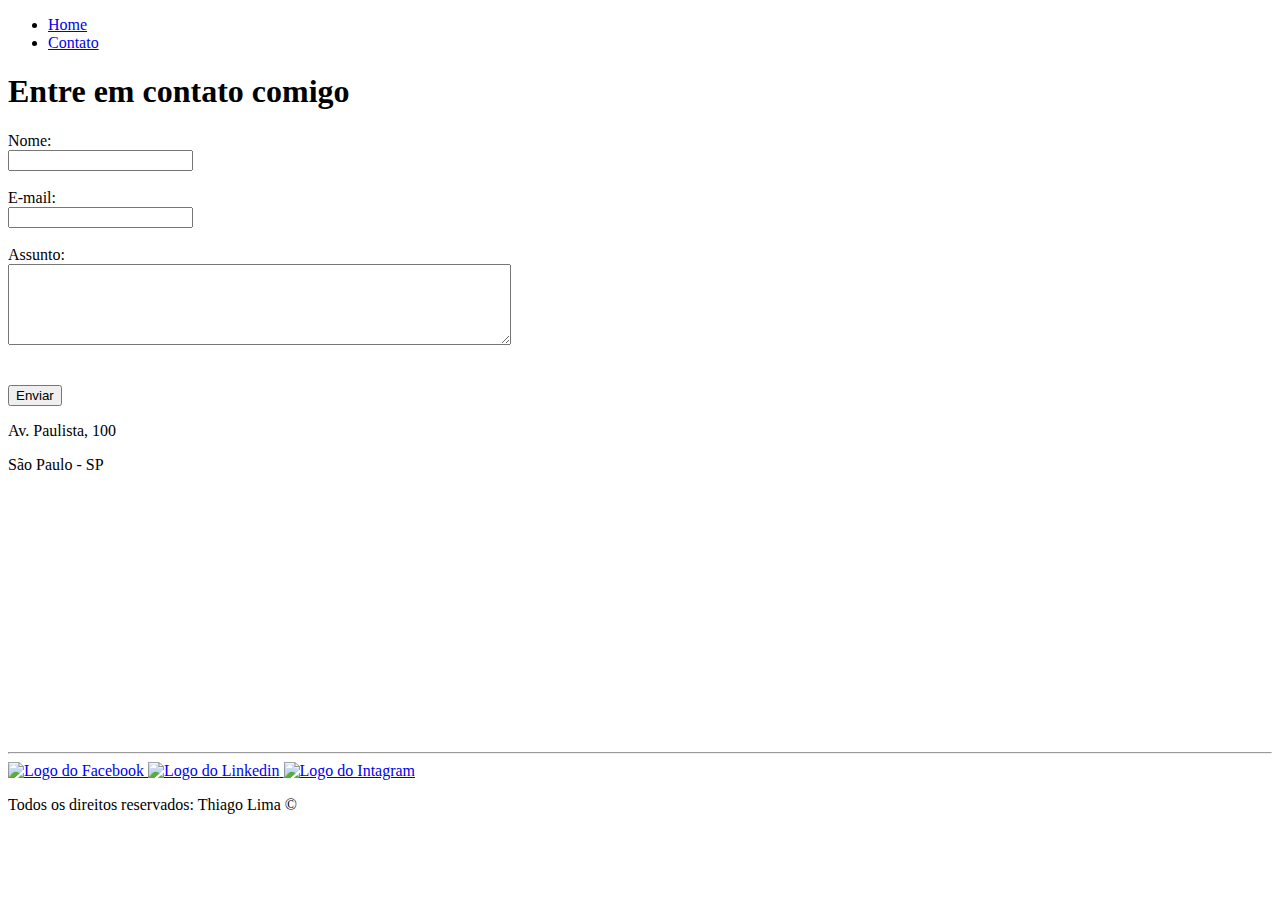
==== contato.html @ 4377476f "Páginas HTML de exemplo" ====
<!DOCTYPE html>
<html lang="pt-br">
<head>
   <meta charset="UTF-8">
   <meta name="viewport" content="width=device-width, initial-scale=1.0">
   <title>Contato</title>
   <link rel="stylesheet" href="assets/css/style.css">
</head>
<body>

   <ul id="menu">
      <li>
         <a href="index.html"> Home </a>
      </li>
      <li>
         <a href="contato.html"> Contato </a>
      </li>
   </ul>

   <h1 class="center">Entre em contato comigo</h1>

   <div class="container mb-50">
      <div>
         <form>
            <label for="nome">Nome:</label> <br>
            <input type="text" id="nome" onkeyup='validaNome()'>
            <div id='txtNome'></div>
            <br>
            <label for="email">E-mail:</label> <br>
            <input type="email" id="email" onkeyup='validaEmail()'>
            <div id='txtEmail'></div>
            <br>
            <label for="assunto">Assunto:</label> <br>
            <textarea name="assunto" id="assunto" cols="60" rows="5" onkeyup="validaAssunto()"></textarea>
            <div id='txtAssunto'></div>
            <br>
            <br>
            <button onclick="enviar()" >Enviar</button>
         </form>
      </div>

      <div class="ml-50">

         <p>Av. Paulista, 100</p>
         <p>São Paulo - SP</p>
      
         <iframe src="https://www.google.com/maps/embed?pb=!1m18!1m12!1m3!1d3657.106696296001!2d-46.65390548535577!3d-23.564611167596592!2m3!1f0!2f0!3f0!3m2!1i1024!2i768!4f13.1!3m3!1m2!1s0x94ce59c7f481fd9f%3A0x9982bfde4df54830!2sAv.%20Paulista%2C%201000%20-%20Bela%20Vista%2C%20S%C3%A3o%20Paulo%20-%20SP%2C%2001310-100!5e0!3m2!1spt-BR!2sbr!4v1594056507065!5m2!1spt-BR!2sbr" width="400" height="250" frameborder="0" style="border:0;" allowfullscreen="" aria-hidden="false" tabindex="0" onmousemove="mapaZoom()" onmouseout="mapaNormal()" id='mapa'></iframe>
      </div>
   </div>


   <hr>
   <footer>

      <div class="container">
         <a href="https://www.facebook.com/" target="_blank">
            <img class="tm-social p-30" src="assets/img/facebook.png" alt="Logo do Facebook">
         </a>
         
         <a href="https://www.linkedin.com/" target="_blank">
            <img class="tm-social p-30" src="assets/img/linkedin.png" alt="Logo do Linkedin">
         </a>
         
         <a href="https://www.instagram.com/" target="_blank">
            <img class="tm-social p-30" src="assets/img/instagram.png" alt="Logo do Intagram">
         </a>
         
      </div>

      <p class="center">
         Todos os direitos reservados: Thiago Lima &copy
      </p> 
   </footer>

   <script src="assets/js/script.js"></script>
   
</body>
</html>
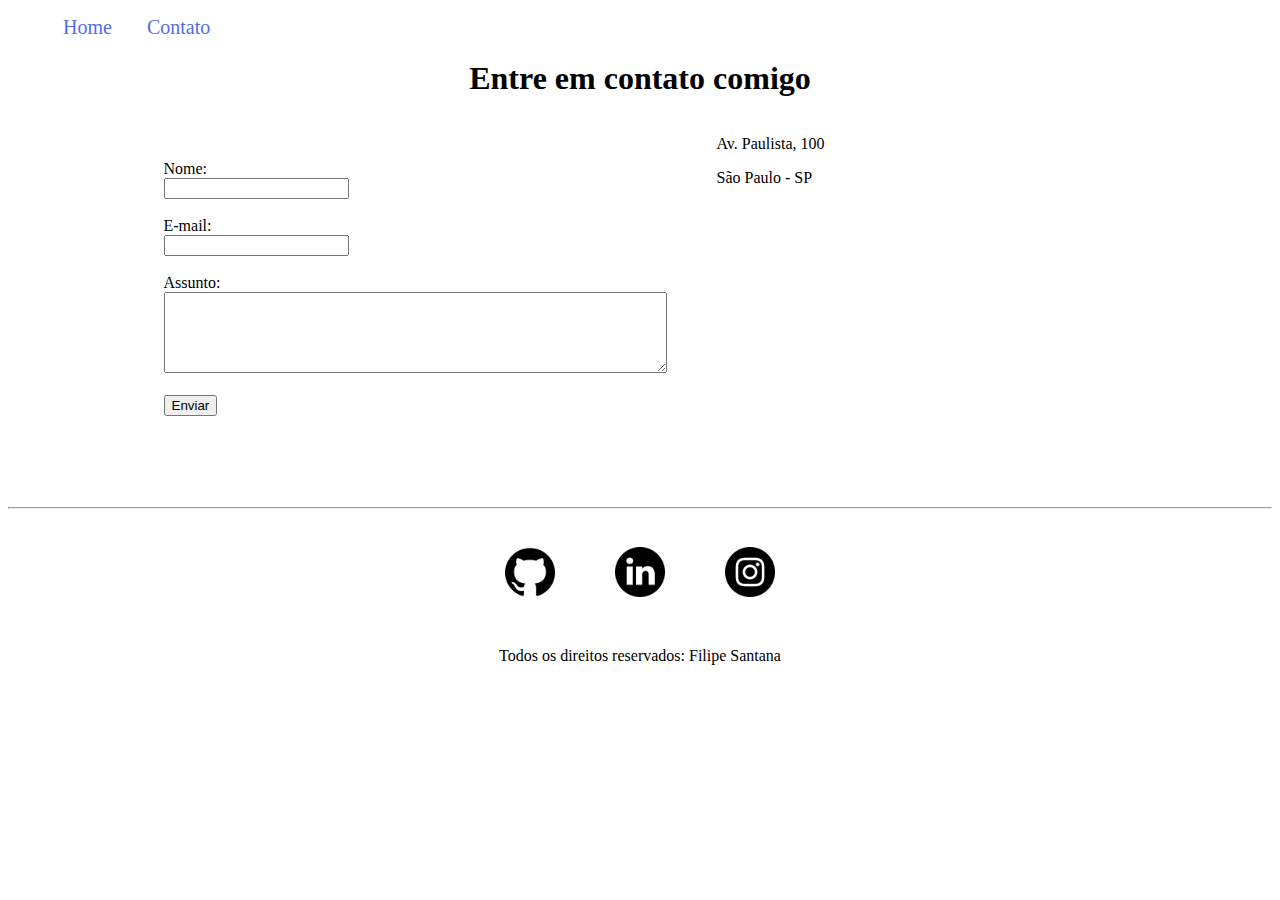
==== commit 39b3d225: "Atualização CSS" ====
--- a/contato.html
+++ b/contato.html
@@ -23,19 +23,18 @@
       <div>
          <form>
             <label for="nome">Nome:</label> <br>
-            <input type="text" id="nome" onkeyup='validaNome()'>
-            <div id='txtNome'></div>
+            <input type="text" id="nome">
+            <br>
             <br>
             <label for="email">E-mail:</label> <br>
-            <input type="email" id="email" onkeyup='validaEmail()'>
-            <div id='txtEmail'></div>
+            <input type="email" id="email">
+            <br>
             <br>
             <label for="assunto">Assunto:</label> <br>
-            <textarea name="assunto" id="assunto" cols="60" rows="5" onkeyup="validaAssunto()"></textarea>
-            <div id='txtAssunto'></div>
+            <textarea name="assunto" id="assunto" cols="60" rows="5"></textarea>
             <br>
             <br>
-            <button onclick="enviar()" >Enviar</button>
+            <button>Enviar</button>
          </form>
       </div>
 
@@ -44,7 +43,7 @@
          <p>Av. Paulista, 100</p>
          <p>São Paulo - SP</p>
       
-         <iframe src="https://www.google.com/maps/embed?pb=!1m18!1m12!1m3!1d3657.106696296001!2d-46.65390548535577!3d-23.564611167596592!2m3!1f0!2f0!3f0!3m2!1i1024!2i768!4f13.1!3m3!1m2!1s0x94ce59c7f481fd9f%3A0x9982bfde4df54830!2sAv.%20Paulista%2C%201000%20-%20Bela%20Vista%2C%20S%C3%A3o%20Paulo%20-%20SP%2C%2001310-100!5e0!3m2!1spt-BR!2sbr!4v1594056507065!5m2!1spt-BR!2sbr" width="400" height="250" frameborder="0" style="border:0;" allowfullscreen="" aria-hidden="false" tabindex="0" onmousemove="mapaZoom()" onmouseout="mapaNormal()" id='mapa'></iframe>
+         <iframe src="https://www.google.com/maps/embed?pb=!1m18!1m12!1m3!1d3657.106696296001!2d-46.65390548535577!3d-23.564611167596592!2m3!1f0!2f0!3f0!3m2!1i1024!2i768!4f13.1!3m3!1m2!1s0x94ce59c7f481fd9f%3A0x9982bfde4df54830!2sAv.%20Paulista%2C%201000%20-%20Bela%20Vista%2C%20S%C3%A3o%20Paulo%20-%20SP%2C%2001310-100!5e0!3m2!1spt-BR!2sbr!4v1594056507065!5m2!1spt-BR!2sbr" width="400" height="250" frameborder="0" style="border:0;" allowfullscreen="" aria-hidden="false" tabindex="0"></iframe>
       </div>
    </div>
 
@@ -54,25 +53,23 @@
 
       <div class="container">
          <a href="https://www.facebook.com/" target="_blank">
-            <img class="tm-social p-30" src="assets/img/facebook.png" alt="Logo do Facebook">
+            <img class="tm-social p-30" src="assets/img/github_preto.png" alt="Logo do Github">
          </a>
          
          <a href="https://www.linkedin.com/" target="_blank">
-            <img class="tm-social p-30" src="assets/img/linkedin.png" alt="Logo do Linkedin">
+            <img class="tm-social p-30" src="assets/img/linkedin_preto.png" alt="Logo do Linkedin">
          </a>
          
          <a href="https://www.instagram.com/" target="_blank">
-            <img class="tm-social p-30" src="assets/img/instagram.png" alt="Logo do Intagram">
+            <img class="tm-social p-30" src="assets/img/instagram_preto.png" alt="Logo do Intagram">
          </a>
          
       </div>
 
       <p class="center">
-         Todos os direitos reservados: Thiago Lima &copy
+         Todos os direitos reservados: Filipe Santana
       </p> 
    </footer>
-
-   <script src="assets/js/script.js"></script>
    
 </body>
 </html>--- a/assets/css/style.css
+++ b/assets/css/style.css
@@ -0,0 +1,63 @@
+/*Estilos da página index.html*/
+
+.center {
+    text-align: center;
+ }
+ 
+ .justify{
+    text-align: justify;
+ }
+ 
+ .container {
+    display: flex;
+    flex-flow: row;
+    justify-content: center;
+    align-items: center;
+ }  
+ 
+ #menu li {
+    display: inline;
+    padding: 15px;
+    
+ }
+ 
+ #menu li a {
+    text-decoration: none;
+    color: #546de5;
+    font-size: 20px;
+ }
+ 
+ #menu li a:hover {
+    color: grey;
+ }
+ 
+ .p-30 {
+    padding: 30px;
+ }
+ 
+ .br-50 {
+    border-radius: 50%;
+ }
+ 
+ .wh-300{
+    width: 300px;
+    height: 300px;
+ 
+ }
+ 
+ .tm-social {
+    width: 50px;
+    height: 50px;
+ }
+ 
+ .mb-50{
+    margin-bottom: 50px;
+ }
+ 
+ 
+ 
+ /*Estilos da página contato.html*/
+ 
+ .ml-50 {
+    margin-left: 50px;
+ }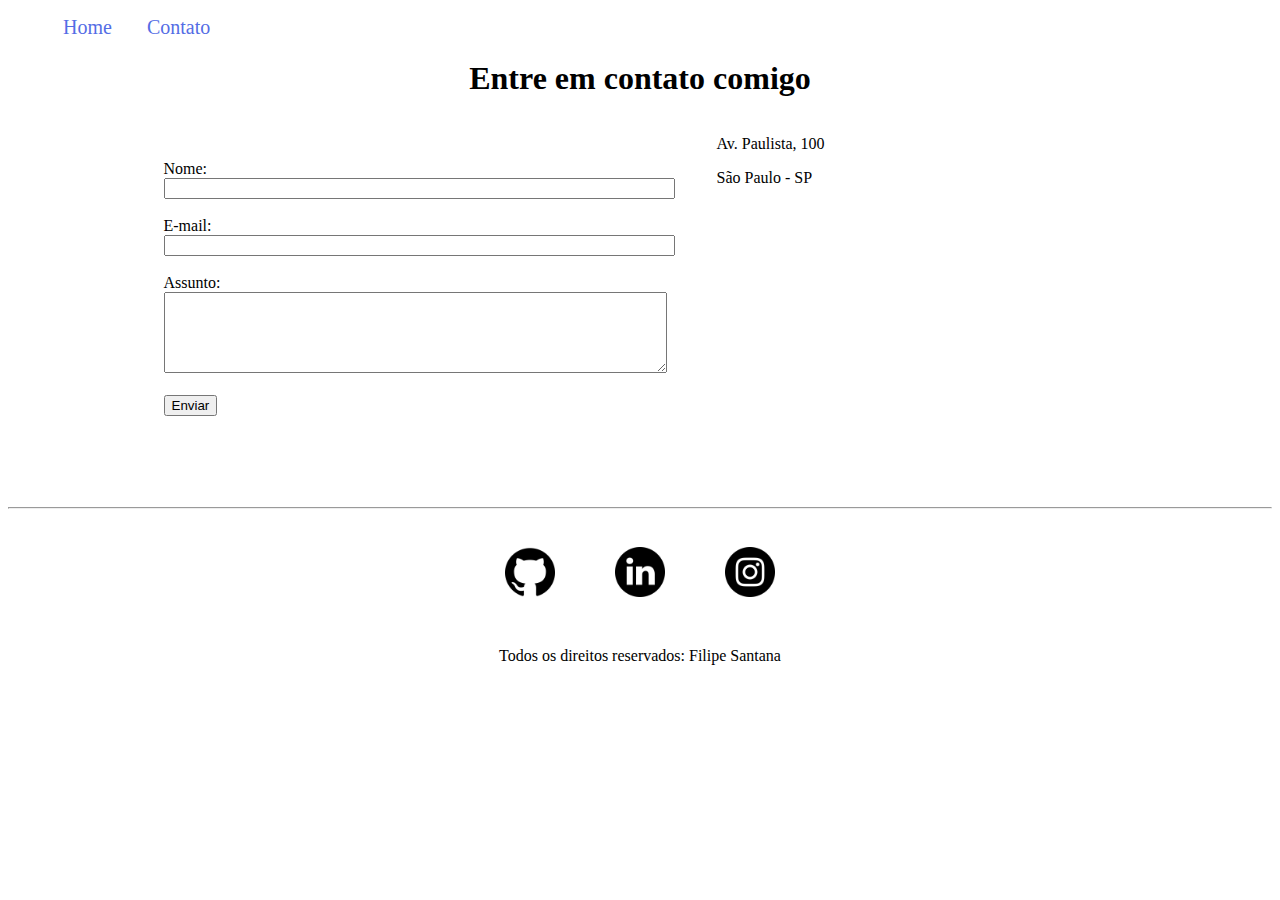
==== commit c1e2f096: "Atualização js" ====
--- a/contato.html
+++ b/contato.html
@@ -23,18 +23,18 @@
       <div>
          <form>
             <label for="nome">Nome:</label> <br>
-            <input type="text" id="nome">
-            <br>
+            <input type="text" id="nome" onkeyup="validaNome()">
+            <div id="txtNome"></div>
             <br>
             <label for="email">E-mail:</label> <br>
-            <input type="email" id="email">
-            <br>
+            <input type="email" id="email" onkeyup="validaEmail()">
+            <div id="txtEmail"></div>
             <br>
             <label for="assunto">Assunto:</label> <br>
-            <textarea name="assunto" id="assunto" cols="60" rows="5"></textarea>
+            <textarea name="assunto" id="assunto" cols="60" rows="5" onkeyup="validaAssunto()"></textarea>
+            <div id="txtAssunto"></div>
             <br>
-            <br>
-            <button>Enviar</button>
+            <button onclick="enviar()">Enviar</button>
          </form>
       </div>
 
@@ -43,7 +43,7 @@
          <p>Av. Paulista, 100</p>
          <p>São Paulo - SP</p>
       
-         <iframe src="https://www.google.com/maps/embed?pb=!1m18!1m12!1m3!1d3657.106696296001!2d-46.65390548535577!3d-23.564611167596592!2m3!1f0!2f0!3f0!3m2!1i1024!2i768!4f13.1!3m3!1m2!1s0x94ce59c7f481fd9f%3A0x9982bfde4df54830!2sAv.%20Paulista%2C%201000%20-%20Bela%20Vista%2C%20S%C3%A3o%20Paulo%20-%20SP%2C%2001310-100!5e0!3m2!1spt-BR!2sbr!4v1594056507065!5m2!1spt-BR!2sbr" width="400" height="250" frameborder="0" style="border:0;" allowfullscreen="" aria-hidden="false" tabindex="0"></iframe>
+         <iframe src="https://www.google.com/maps/embed?pb=!1m18!1m12!1m3!1d3657.106696296001!2d-46.65390548535577!3d-23.564611167596592!2m3!1f0!2f0!3f0!3m2!1i1024!2i768!4f13.1!3m3!1m2!1s0x94ce59c7f481fd9f%3A0x9982bfde4df54830!2sAv.%20Paulista%2C%201000%20-%20Bela%20Vista%2C%20S%C3%A3o%20Paulo%20-%20SP%2C%2001310-100!5e0!3m2!1spt-BR!2sbr!4v1594056507065!5m2!1spt-BR!2sbr" width="400" height="250" frameborder="0" style="border:0;" allowfullscreen="" aria-hidden="false" tabindex="0" onmousemove="mapaZoom()" onmouseout="mapaNormal()" id="mapa"></iframe>
       </div>
    </div>
 
@@ -52,11 +52,11 @@
    <footer>
 
       <div class="container">
-         <a href="https://www.facebook.com/" target="_blank">
+         <a href="https://github.com/Filipesssantana" target="_blank">
             <img class="tm-social p-30" src="assets/img/github_preto.png" alt="Logo do Github">
          </a>
          
-         <a href="https://www.linkedin.com/" target="_blank">
+         <a href="https://www.linkedin.com/in/filipesanatana/" target="_blank">
             <img class="tm-social p-30" src="assets/img/linkedin_preto.png" alt="Logo do Linkedin">
          </a>
          
@@ -70,6 +70,8 @@
          Todos os direitos reservados: Filipe Santana
       </p> 
    </footer>
+
+   <script src="assets/js/script.js"></script>
    
 </body>
 </html>